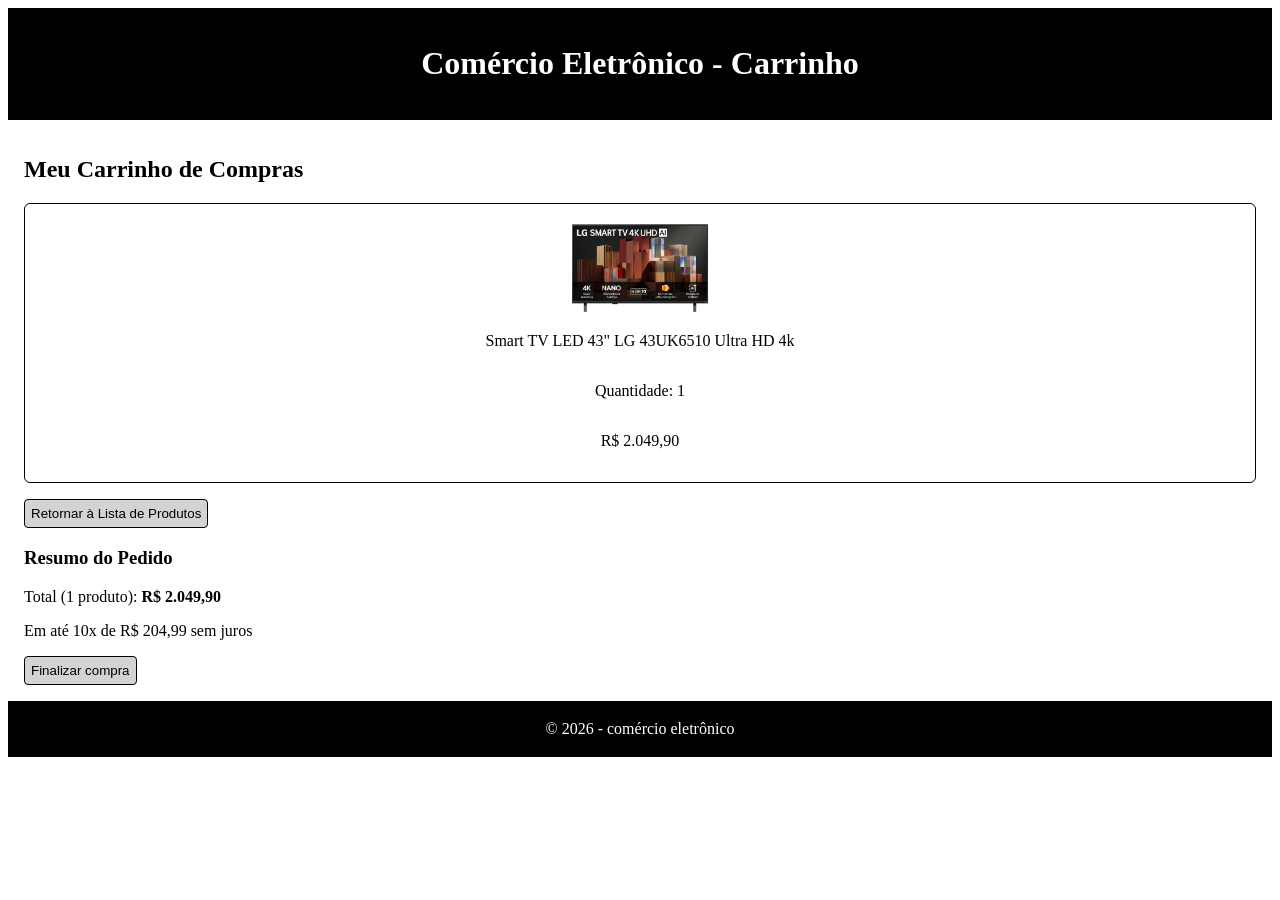
==== carrinho.html @ 75cc3468 "primeiro envio" ====
<!doctype html>
<html lang="pt-br">
  <head>
    <meta charset="UTF-8" />
    <meta name="viewport" content="width=device-width, initial-scale=1.0" />
    <title>Carrinho de Compras</title>
    <link rel="stylesheet" href="css/styles.css" />
  </head>
  <body>
    <header>
      <h1>Comércio Eletrônico - Carrinho</h1>
    </header>

    <main>
      <div class="carrinho-itens">
        <h2>Meu Carrinho de Compras</h2>

        <div class="item">
          <img
            src="img/D_NQ_NP_2X_875850-MLA116720305573_082026-F.webp"
            width="50%"
          />
          <p>Smart TV LED 43" LG 43UK6510 Ultra HD 4k</p>
          <p>Quantidade: 1</p>
          <p>R$ 2.049,90</p>
        </div>

        <button class="voltar">
          <a href="produtos.html">Retornar à Lista de Produtos</a>
        </button>
      </div>

      <div class="resumo">
        <h3>Resumo do Pedido</h3>
        <p>Total (1 produto): <b>R$ 2.049,90</b></p>
        <p>Em até 10x de R$ 204,99 sem juros</p>

        <button class="finalizar">
          <a href="sucesso-pedido.html">Finalizar compra</a>
        </button>
      </div>
    </main>

    <footer>
      <p>© 2026 - comércio eletrônico</p>
    </footer>
  </body>
</html>
---- css/styles.css ----
* {
  box-sizing: border-box;  /* tamanho final da caixa,
   incluindo padding e borda. Isso evita que os produtos "estourem" a linha. */
}

header {
  background-color: black;
  padding: 1rem;                  /*px é fixo e não muda; rem é flexível e acompanha a */
  h1 {                            /* configuração de tamanho de fonte de quem está acessando o site.*/
  text-align: center;
    color: white;
  }
}
nav {
  background-color: lightgray;
  padding: 16px;

  .menu {
     display: flex;       /*organizar lado a lado  */ 
    flex-wrap: nowrap;    /*não quebrar linha*/
    align-items: center;  /*alinhamento vertical*/
    justify-content: space-evenly;  /*alinhamento horizontal*/
  }

  a {
    text-decoration: none;
  }

  .buscar-produto {
    padding: 6px; /*espaçamento interno*/
    width: 200px;
    border: 1px black solid;
    background-color: white;
    border-radius: 4px;
  }
  button {
    padding: 6px;
    border: 1px black solid;
    background-color: white;
    border-radius: 4px;
  }
}

.banner {
  background: green;
  color: white;
  text-align: center; /*alinhamento horizontal*/
  padding: 1rem;
  margin: 1rem;
  border-radius: 8px;
}

.tabela-produtos {
  width: 100%; /* largura total da tela para a tabela ocupar */

  th,
  td {
    border: 1px black solid;
    padding: 10px;
    text-align: center;
    vertical-align: middle; /*alinhamento vertical*/
  }

  th {
    background-color: black;
    color: white;
  }

  img {
    width: 100px;
  }

  button {
    padding: 6px ;
    border: 1px black solid;
    background-color: lightgray;
    border-radius: 4px;
  }
}

.formulario {
  display: flex;
  flex-direction: column;
  width: 300px;
  margin: 0 auto;
  margin-top: 20px;

  h2 {
    text-align: center;
  }

  input,
  textarea {
    padding: 6px;
    border: 1px black solid;
    border-radius: 4px;
  }
  .botoes {
    display: flex;
    justify-content: center;
  }

  button {
    padding: 6px;
    border: 1px black solid;
    background-color: lightgray;
    border-radius: 4px;

    a {
      text-decoration: none;
      color: black;
    }
  }
}

main {
  padding: 1rem;

  .sucesso-contato, .sucesso-pedido {
    text-align: center;
    margin-top: 20px;
    background-color: greenyellow;

    h2 {
      color: green;
    }
  }
  button {
    padding: 6px;
    border: 1px black solid;
    background-color: lightgray;
    border-radius: 4px;
  }
    a {
      text-decoration: none;
      color: black;
    }
}


.carrinho-itens {
  .item{
    display: flex;
    flex-direction: column;
    align-items: center;
    border: 1px black solid;
    border-radius: 6px;
    padding: 1rem;
    margin-bottom: 1rem;

    img {
      width: 150px;
    }
  }
}

footer {
  background-color: black;
  padding: 3px;
  p {
    color: white;
    text-align: center;
  }
}
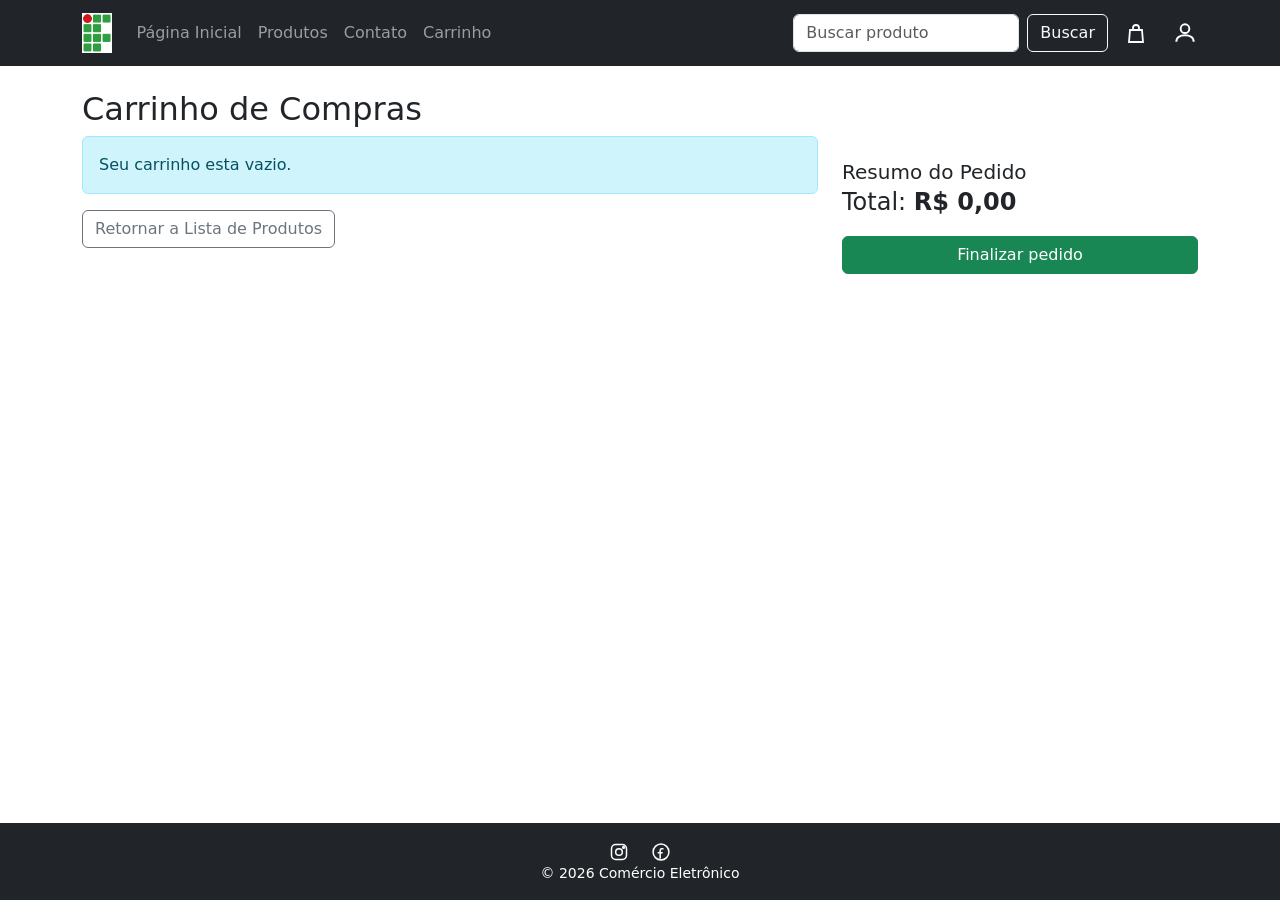
==== commit 5ca98b74: "fase 2" ====
--- a/carrinho.html
+++ b/carrinho.html
@@ -3,46 +3,320 @@
   <head>
     <meta charset="UTF-8" />
     <meta name="viewport" content="width=device-width, initial-scale=1.0" />
-    <title>Carrinho de Compras</title>
+    <link
+      href="https://cdn.jsdelivr.net/npm/bootstrap@5.3.3/dist/css/bootstrap.min.css"
+      rel="stylesheet"
+    />
     <link rel="stylesheet" href="css/styles.css" />
   </head>
-  <body>
-    <header>
-      <h1>Comércio Eletrônico - Carrinho</h1>
-    </header>
-
-    <main>
-      <div class="carrinho-itens">
-        <h2>Meu Carrinho de Compras</h2>
-
-        <div class="item">
-          <img
-            src="img/D_NQ_NP_2X_875850-MLA116720305573_082026-F.webp"
-            width="50%"
-          />
-          <p>Smart TV LED 43" LG 43UK6510 Ultra HD 4k</p>
-          <p>Quantidade: 1</p>
-          <p>R$ 2.049,90</p>
+  <body class="d-flex flex-column min-vh-100">
+    <header id="topo"></header>
+
+    <main class="container py-4 flex-grow-1">
+      <h2>Carrinho de Compras</h2>
+      <div class="row">
+        <!--agrupar colunas-->
+        <div class="col-lg-8">
+          <!-- acupa 8 de 12-->
+          <div id="itens-carrinho"></div>
+          <a class="btn btn-outline-secondary" href="produtos.html"
+            >Retornar a Lista de Produtos</a
+          >
+          <!--se o carrinho tiver vazio ativa o alert  do mostrar produto-->
         </div>
-
-        <button class="voltar">
-          <a href="produtos.html">Retornar à Lista de Produtos</a>
-        </button>
-      </div>
-
-      <div class="resumo">
-        <h3>Resumo do Pedido</h3>
-        <p>Total (1 produto): <b>R$ 2.049,90</b></p>
-        <p>Em até 10x de R$ 204,99 sem juros</p>
-
-        <button class="finalizar">
-          <a href="sucesso-pedido.html">Finalizar compra</a>
-        </button>
+        <div class="col-lg-4 mt-4">
+          <!-- acupa 4 de 12-->
+          <div class="card-body">
+            <!-- card-body é o corpo do card-->
+            <h5 class="card-title">Resumo do Pedido</h5>
+            <p class="fs-4">Total: <b id="total"></b></p>
+            <!-- fs-4 é o tamanho da fonte-->
+            <button
+              id="btn-finalizar"
+              class="btn btn-success w-100"
+              onclick="finalizar()"
+            >
+              Finalizar pedido
+            </button>
+          </div>
+        </div>
       </div>
     </main>
 
-    <footer>
-      <p>© 2026 - comércio eletrônico</p>
-    </footer>
+    <footer id="rodape"></footer>
+
+    <script src="https://cdn.jsdelivr.net/npm/bootstrap@5.3.3/dist/js/bootstrap.bundle.min.js"></script>
+    <script>
+      const svg = (w, h, paths) =>
+        '<svg width="' +
+        w +
+        '" height="' +
+        h +
+        '" viewBox="0 0 24 24" fill="none" stroke="currentColor" stroke-width="1.8">' +
+        paths +
+        "</svg>"; // funcao com tres parametros largura, altura e paths para criar icones svg
+
+      const ICONE = {
+        // objeto com icones svg {(),()}
+        carrinho: svg(
+          24,
+          24,
+          '<circle cx="9" cy="20" r="1.3"/><circle cx="18" cy="20" r="1.3"/><path d="M2 3h2l2.4 12.2a2 2 0 0 0 2 1.6h8.6a2 2 0 0 0 2-1.6L21 7H6"/>',
+        ),
+        pessoa: svg(
+          26,
+          26,
+          '<circle cx="12" cy="8" r="4"/><path d="M4 20c0-4 3.6-6 8-6s8 2 8 6"/>',
+        ),
+        lixeira: svg(18, 18, '<path d="M4 7h16M9 7V4h6v3M6 7l1 13h10l1-13"/>'),
+        instagram: svg(
+          20,
+          20,
+          '<rect x="3" y="3" width="18" height="18" rx="5"/><circle cx="12" cy="12" r="4"/><circle cx="17.5" cy="6.5" r="1"/>',
+        ),
+        facebook: svg(
+          20,
+          20,
+          '<path d="M15 8h-2a2 2 0 0 0-2 2v10M8 13h6"/><circle cx="12" cy="12" r="9.5"/>',
+        ),
+        sacola: svg(
+          24,
+          24,
+          '<path d="M6 8h12l1 12H5z"/><path d="M9 8V6a3 3 0 0 1 6 0v2"/>',
+        ),
+      };
+      const PRODUTOS = [
+        //array de objetos com os produtos disponiveis na loja [{},{}] id 1 indice 0
+        {
+          id: 1,
+          nome: "Box harry potter scholastic",
+          desc: "castelo (caixa azul) - Rowling, J.K. - Rocco - Capa Mole",
+          preco: 307.51,
+          img: "img/D_NQ_NP_2X_854608-MLA113308795599_062026-F.webp",
+        },
+        {
+          id: 2,
+          nome: "O Pequeno Príncipe",
+          desc: "Com Aquarelas Do Autor",
+          preco: 19.33,
+          img: "img/D_NQ_NP_2X_709297-MLB91128453148_092025-F-o-pequeno-principe--com-aquarelas-do-autor.webp",
+        },
+        {
+          id: 3,
+          nome: "O diário de uma princesa desastrada 3",
+          desc: " Capa Mole",
+          preco: 50.84,
+          img: "img/D_NQ_NP_2X_856240-MLA112270179054_062026-F.webp",
+        },
+      ];
+
+      const dinheiro = (v) =>
+        v.toLocaleString("pt-BR", { style: "currency", currency: "BRL" }); //formata preco para reais
+
+      const qtdDe = (id) => Number(localStorage.getItem("carrinho_" + id)) || 0; //quantidade de produto que tem no carrinho se estiver vazio retorna 0
+
+      const totalItens = () =>
+        PRODUTOS.reduce((soma, p) => soma + qtdDe(p.id), 0); //constante sem parametros que usa o reduce para percorrer o array de produtos e somar a quantidade de cada produto no carrinho soma o acumulador e p produto atual
+
+      const logado = () => localStorage.getItem("logado") === "sim"; //constante sem parametros que verifica se o usuario esta logado retorna true ou false
+
+      function mostrarMenu() {
+        // montar navbar
+        const qtd = totalItens(); //pega o que ta em totalItens e coloca em qtd
+
+        let menu; //menu para que esta logado
+        if (logado()) {
+          menu =
+            '<li><a class="dropdown-item" href="meus_dados.html">Meus Dados</a></li>\n' +
+            '<li><a class="dropdown-item" href="meus_pedidos.html">Meus Pedidos</a></li>\n' +
+            '<li><a class="dropdown-item" href="#" onclick="sair()">Sair</a></li>';
+        } else {
+          // para quem nao esta logado
+          menu =
+            '<li><a class="dropdown-item" href="novo_usuario.html">Cadastrar</a></li>\n' +
+            '<li><a class="dropdown-item" href="login.html">Entrar</a></li>';
+        }
+
+        let iconeCarrinho; // mudanca de icon quando o carrinho esta vazio ou cheio
+        if (qtd > 0) {
+          iconeCarrinho = ICONE.carrinho;
+        } else {
+          iconeCarrinho = ICONE.sacola;
+        }
+
+        let badge; // montar contador do carinho com bootstrap
+        if (qtd > 0) {
+          badge =
+            '<span class="badge rounded-pill bg-danger position-absolute top-0 start-100 translate-middle">' +
+            qtd +
+            "</span>";
+        } else {
+          badge = "";
+        }
+
+        document.getElementById("topo").innerHTML = // pega a div com id="topo" e vai colocar HTML dentro dela
+          '<nav class="navbar navbar-expand-lg navbar-dark bg-dark">\n' +
+          '<div class="container">\n' + // centraliza o conteúdo da navbar
+          '<span class="navbar-brand" href="index.html"><img src="img/images.png"></span>\n' + // logo do site, clicando volta pra index.html
+          '<button class="navbar-toggler" data-bs-toggle="collapse" data-bs-target="#menu">\n' +
+          '<span class="navbar-toggler-icon"></span>\n' + // icone do menu hamburguer
+          "</button>\n" +
+          '<div class="collapse navbar-collapse" id="menu">\n' + // menu que vai abrir quando clicar no hamburguer
+          '<ul class="navbar-nav me-auto">\n' + // lista dos links do menu
+          '<li class="nav-item"><a class="nav-link" href="index.html">Página Inicial</a></li>\n' +
+          '<li class="nav-item"><a class="nav-link" href="produtos.html">Produtos</a></li>\n' +
+          '<li class="nav-item"><a class="nav-link" href="contato.html">Contato</a></li>\n' +
+          '<li class="nav-item"><a class="nav-link" href="carrinho.html">Carrinho</a></li>\n' +
+          "</ul>\n" + // fecha a lista de links
+          '<form class="d-flex me-3 my-2 my-lg-0" onsubmit="pesquisar(event)">\n' + // formulario de busca
+          '<input class="form-control me-2" type="search" name="busca" placeholder="Buscar produto" value="' +
+          buscaAtual() +
+          '">\n' +
+          '<button class="btn btn-outline-light" type="submit">Buscar</button>\n' +
+          "</form>\n" +
+          '<a class="text-white position-relative me-4 fs-4 text-decoration-none" href="carrinho.html">\n' + // link do ícone do carrinho
+          iconeCarrinho +
+          badge +
+          "</a>\n" + // fecha o link do carrinho
+          '<div class="dropdown">\n' +
+          // ícone de pessoa que abre o menu dropdown quando clicado
+          '<a class="text-white text-decoration-none" href="#" data-bs-toggle="dropdown">' + // abre o dropdown quando clicado
+          ICONE.pessoa +
+          "</a>\n" + // fecha o link do ícone
+          ' <ul class="dropdown-menu dropdown-menu-end">' + // itens do menu vem da variável menu
+          menu +
+          "</ul>\n" +
+          " </div>\n" +
+          "    </div>\n" +
+          "  </div>\n" +
+          "</nav>";
+      }
+
+      function sair() {
+        localStorage.removeItem("logado");
+        location.href = "index.html";
+      }
+
+      function mostrarRodape() {
+        const r = document.getElementById("rodape");
+        r.className = "bg-dark text-white text-center py-3 mt-auto";
+        r.innerHTML =
+          '<span class="mx-2">' +
+          ICONE.instagram +
+          "</span>\n" +
+          '<span class="mx-2">' +
+          ICONE.facebook +
+          "</span>\n" +
+          '<p class="mb-0 small">&copy; 2026 Comércio Eletrônico</p>';
+      }
+
+      function buscaAtual() {
+        return new URLSearchParams(location.search).get("busca") || "";
+      }
+
+      function pesquisar(e) {
+        e.preventDefault();
+        location.href =
+          "produtos.html?busca=" +
+          encodeURIComponent(e.target.busca.value.trim());
+      }
+
+      function mudarQtd(id, delta) {
+        const nova = qtdDe(id) + delta;
+        if (nova <= 0) localStorage.removeItem("carrinho_" + id);
+        else localStorage.setItem("carrinho_" + id, nova);
+        mostrarMenu();
+        mostrarCarrinho();
+      }
+
+      function mostrarCarrinho() {
+        const noCarrinho = PRODUTOS.filter(function (p) {
+          return qtdDe(p.id) > 0;
+        });
+
+        let total = 0;
+
+        let html = "";
+        if (noCarrinho.length) {
+          html = noCarrinho
+            .map(function (p) {
+              const qtd = qtdDe(p.id); // quantidade daquele produto
+              const sub = p.preco * qtd; // subtotal
+              total += sub; //  total geral
+
+              return (
+                '<div class="card mb-3">\n' +
+                '<div class="row g-0 align-items-center">\n' +
+                '<div class="col-3">\n' +
+                '<img src="' +
+                p.img +
+                '" class="img-fluid rounded-start" alt="">\n' +
+                "</div>\n" +
+                '<div class="col-9">\n' + //card
+                '<div class="card-body">\n' +
+                '<h5 class="card-title">' +
+                p.nome +
+                "</h5>\n" +
+                '<p class="mb-2">' +
+                dinheiro(p.preco) +
+                " x " +
+                qtd +
+                " = <b>" +
+                dinheiro(sub) +
+                "</b></p>\n" +
+                '<button class="btn btn-sm btn-outline-secondary" onclick="mudarQtd(' +
+                p.id +
+                ', -1)">-</button>\n' + // botao de diminuir
+                '<span class="mx-2">' +
+                qtd +
+                "</span>\n" +
+                '<button class="btn btn-sm btn-outline-secondary" onclick="mudarQtd(' +
+                p.id +
+                ', 1)">+</button>\n' + // botao de aumentar
+                '<button class="btn btn-sm btn-outline-danger ms-3" onclick="mudarQtd(' +
+                p.id +
+                ', -999)">' +
+                ICONE.lixeira +
+                "</button>\n" + // botao de lixeira
+                "</div>\n" +
+                "</div>\n" +
+                "</div>\n" +
+                "</div>"
+              );
+            })
+            .join("");
+        } else {
+          html = '<div class="alert alert-info">Seu carrinho esta vazio.</div>';
+        }
+
+        document.getElementById("itens-carrinho").innerHTML = html;
+
+        document.getElementById("total").textContent = dinheiro(total); // atualiza o total
+
+        document.getElementById("parcela").textContent = dinheiro(total / 10); // atualiza a parcela
+
+        document.getElementById("btn-finalizar").disabled = !noCarrinho.length; // desabilita o botão finalizar se não houver itens no carrinho
+      }
+
+      function finalizar() {
+        if (!totalItens()) return;
+        const total = PRODUTOS.reduce(
+          (soma, p) => soma + p.preco * qtdDe(p.id),
+          0,
+        );
+        const n = (Number(localStorage.getItem("totalPedidos")) || 0) + 1;
+        localStorage.setItem(
+          "pedido_" + n,
+          new Date().toLocaleDateString("pt-BR") + "|" + total,
+        );
+        localStorage.setItem("totalPedidos", n);
+        PRODUTOS.forEach((p) => localStorage.removeItem("carrinho_" + p.id));
+        location.href = "sucesso-pedido.html";
+      }
+
+      mostrarMenu();
+      mostrarRodape();
+      if (document.getElementById("itens-carrinho")) mostrarCarrinho();
+    </script>
   </body>
 </html>
--- a/css/styles.css
+++ b/css/styles.css
@@ -1,165 +1,13 @@
-
-* {
-  box-sizing: border-box;  /* tamanho final da caixa,
-   incluindo padding e borda. Isso evita que os produtos "estourem" a linha. */
+.navbar-brand img {
+  height: 40px;
 }
-
-header {
-  background-color: black;
-  padding: 1rem;                  /*px é fixo e não muda; rem é flexível e acompanha a */
-  h1 {                            /* configuração de tamanho de fonte de quem está acessando o site.*/
-  text-align: center;
-    color: white;
-  }
+.card-img-top {
+  height: 200px;
+  object-fit: contain;
+  padding: 0.5rem;
 }
-nav {
-  background-color: lightgray;
-  padding: 16px;
-
-  .menu {
-     display: flex;       /*organizar lado a lado  */ 
-    flex-wrap: nowrap;    /*não quebrar linha*/
-    align-items: center;  /*alinhamento vertical*/
-    justify-content: space-evenly;  /*alinhamento horizontal*/
-  }
-
-  a {
-    text-decoration: none;
-  }
-
-  .buscar-produto {
-    padding: 6px; /*espaçamento interno*/
-    width: 200px;
-    border: 1px black solid;
-    background-color: white;
-    border-radius: 4px;
-  }
-  button {
-    padding: 6px;
-    border: 1px black solid;
-    background-color: white;
-    border-radius: 4px;
-  }
+#banner img {
+  height: 300px;
+  object-fit: contain;
+  background: var(--bs-secondary-bg); /*variavel para o cor de fundo do banner nativa do Bootstrap cor cinza*/
 }
-
-.banner {
-  background: green;
-  color: white;
-  text-align: center; /*alinhamento horizontal*/
-  padding: 1rem;
-  margin: 1rem;
-  border-radius: 8px;
-}
-
-.tabela-produtos {
-  width: 100%; /* largura total da tela para a tabela ocupar */
-
-  th,
-  td {
-    border: 1px black solid;
-    padding: 10px;
-    text-align: center;
-    vertical-align: middle; /*alinhamento vertical*/
-  }
-
-  th {
-    background-color: black;
-    color: white;
-  }
-
-  img {
-    width: 100px;
-  }
-
-  button {
-    padding: 6px ;
-    border: 1px black solid;
-    background-color: lightgray;
-    border-radius: 4px;
-  }
-}
-
-.formulario {
-  display: flex;
-  flex-direction: column;
-  width: 300px;
-  margin: 0 auto;
-  margin-top: 20px;
-
-  h2 {
-    text-align: center;
-  }
-
-  input,
-  textarea {
-    padding: 6px;
-    border: 1px black solid;
-    border-radius: 4px;
-  }
-  .botoes {
-    display: flex;
-    justify-content: center;
-  }
-
-  button {
-    padding: 6px;
-    border: 1px black solid;
-    background-color: lightgray;
-    border-radius: 4px;
-
-    a {
-      text-decoration: none;
-      color: black;
-    }
-  }
-}
-
-main {
-  padding: 1rem;
-
-  .sucesso-contato, .sucesso-pedido {
-    text-align: center;
-    margin-top: 20px;
-    background-color: greenyellow;
-
-    h2 {
-      color: green;
-    }
-  }
-  button {
-    padding: 6px;
-    border: 1px black solid;
-    background-color: lightgray;
-    border-radius: 4px;
-  }
-    a {
-      text-decoration: none;
-      color: black;
-    }
-}
-
-
-.carrinho-itens {
-  .item{
-    display: flex;
-    flex-direction: column;
-    align-items: center;
-    border: 1px black solid;
-    border-radius: 6px;
-    padding: 1rem;
-    margin-bottom: 1rem;
-
-    img {
-      width: 150px;
-    }
-  }
-}
-
-footer {
-  background-color: black;
-  padding: 3px;
-  p {
-    color: white;
-    text-align: center;
-  }
-}
